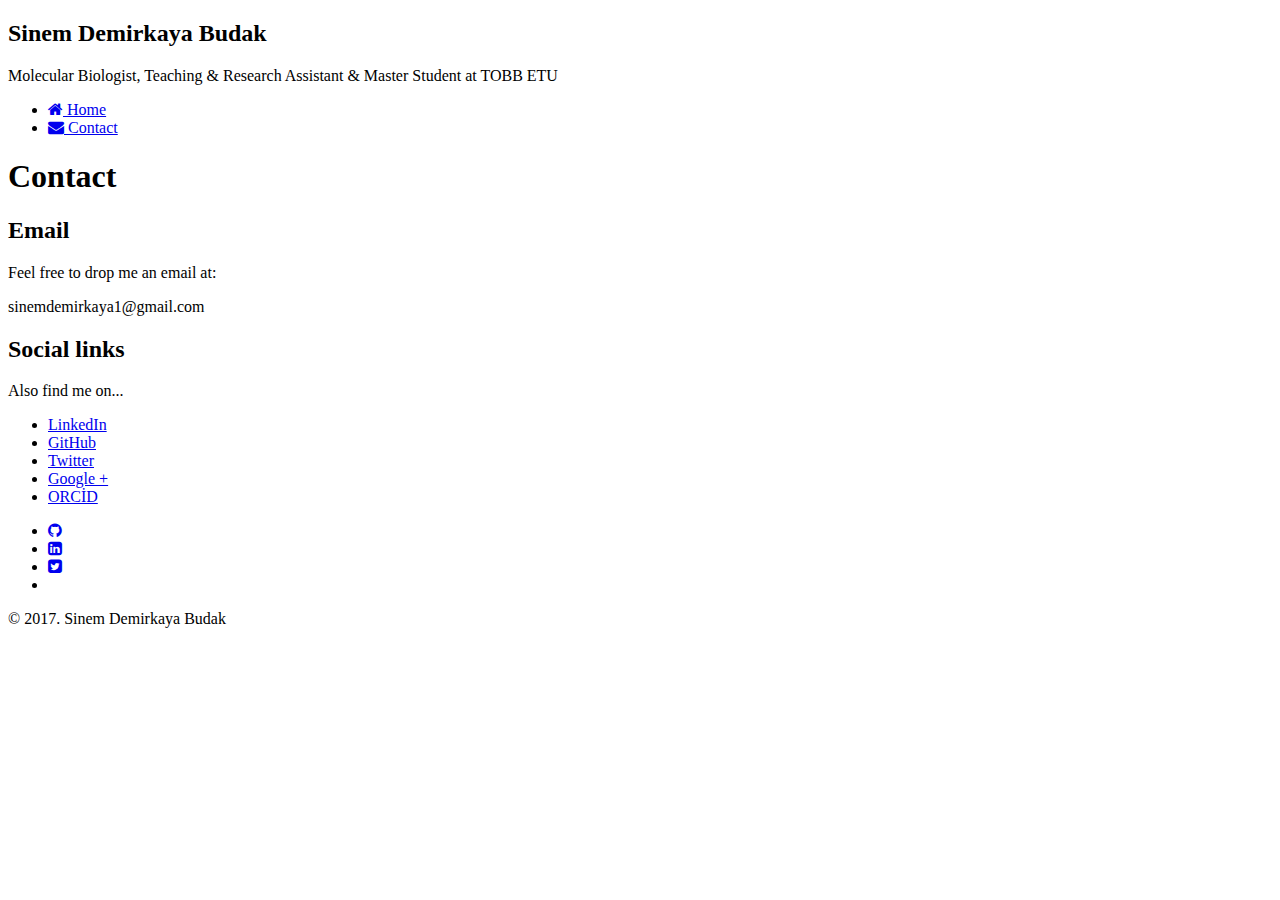
==== contact/index.html @ 3792a162 "y8" ====
<!DOCTYPE html>
<html lang="en">

<head>
  <meta charset="UTF-8">
  <meta name="viewport" content="width=device-width, initial-scale=1.0">
  <meta name="keywords" content="sinem demirkaya budak, sýnem demýrkaya budak, sinem, demirkaya, budak, metu, odtü, tobb etü, tobb, biyoloji, biology, molecular biology, metu biology, genetics, molecular biology and genetics, moleküler biyoloji, genetik, research assistant, teaching assistant, biyomedikal mühendisliði, biomedical engineering, facebook, twitter, linkedin, google plus, google gmail, photoshop, dreamweaver, python, r">
  <meta name="author" content="Sinem Demirkaya Budak">
  <meta name="robots" content="index, follow">
  <title>
    
      Sinem Demirkaya Budak &middot; Molecular Biologist, Teaching & Research Assistant & Master Student at TOBB ETU
    
  </title>

  <link rel="alternate" hreflang="en" href="/" />
  <link rel="stylesheet" href="https://maxcdn.bootstrapcdn.com/bootstrap/4.0.0-beta/css/bootstrap.min.css" integrity="sha384-/Y6pD6FV/Vv2HJnA6t+vslU6fwYXjCFtcEpHbNJ0lyAFsXTsjBbfaDjzALeQsN6M" crossorigin="anonymous">
  <link rel="stylesheet" href="https://maxcdn.bootstrapcdn.com/font-awesome/4.7.0/css/font-awesome.min.css">
  <link rel="stylesheet" href="/styles.css">
  <link rel="shortcut icon" type="image/x-icon" href="/public/favicon.ico">
</head>


  <body>

    <div class="container">

      <header>

          
            <h2 class="text-center">Sinem Demirkaya Budak</h2>
            <p class="text-center text-muted">Molecular Biologist, Teaching & Research Assistant & Master Student at TOBB ETU</p>
          

          <ul class="nav flex-column flex-sm-column flex-md-row flex-lg-row flex-xl-row justify-content-center">
            
              <li class="nav-item">
                <a class="nav-link btn btn-sm btn-link" href="/">
                  <i class="fa fa-home"></i> Home
                </a>
              </li>
            
              <li class="nav-item">
                <a class="nav-link btn btn-sm btn-link" href="/contact/">
                  <i class="fa fa-envelope"></i> Contact
                </a>
              </li>
            
         
          </ul>

      </header>

      <main>
        <article>
  <h1 class="text-center">
    Contact
  </h1>
  <h2 id="email">Email</h2>

<p>Feel free to drop me an email at:</p>

<p>sinemdemirkaya1@gmail.com</p>

<h2 id="social-links">Social links</h2>

<p>Also find me on...</p>

<ul>
  <li><a href="https://www.linkedin.com/in/sinemdemirkayabudak/">LinkedIn</a></li>
  <li><a href="https://github.com/sinemdemirkayabudak">GitHub</a></li>
  <li><a href="https://twitter.com/sinem_dbudak">Twitter</a></li>
  <li><a href="https://plus.google.com/+SinemDemirkayaBudak">Google +</a></li>
  <li><a href="https://orcid.org/0000-0003-3500-2682">ORCİD</a></li>
</ul>

</article>

      </main>

       <footer>

        <div class="d-flex flex-column flex-sm-row flex-md-row flex-lg-row flex-xl-row align-items-center justify-content-between">
          <div>
            <ul class="nav">
              <li class="nav-item">
                <a class="nav-link" href="https://github.com/sinemdemirkayabudak" title="GitHub" target="_blank"><i class="fa fa-github"></i></a>
              </li>
              <li class="nav-item">
                <a class="nav-link" href="https://www.linkedin.com/in/sinemdemirkayabudak/" title="LinkedIn" target="_blank"><i class="fa fa-linkedin-square"></i></a>
              </li>
              <li class="nav-item">
                <a class="nav-link" href="https://twitter.com/sinem_dbudak" title="Twitter" target="_blank"><i class="fa fa-twitter-square"></i></a>
              </li>
              <li class="nav-item">
                <a class="nav-link" href="https://orcid.org/0000-0003-3500-2682" target="orcid.widget"><i class="fa fa-orcid"></i> </a></li>
            </ul>
          </div>

          <div class="p-2 text-muted">
            &copy; <time datetime="2017-10-16T13:23:38+03:00">2017</time>. Sinem Demirkaya Budak
          </div>
          
        </div>

      </footer>

    </div>

 
  </body>
</html>
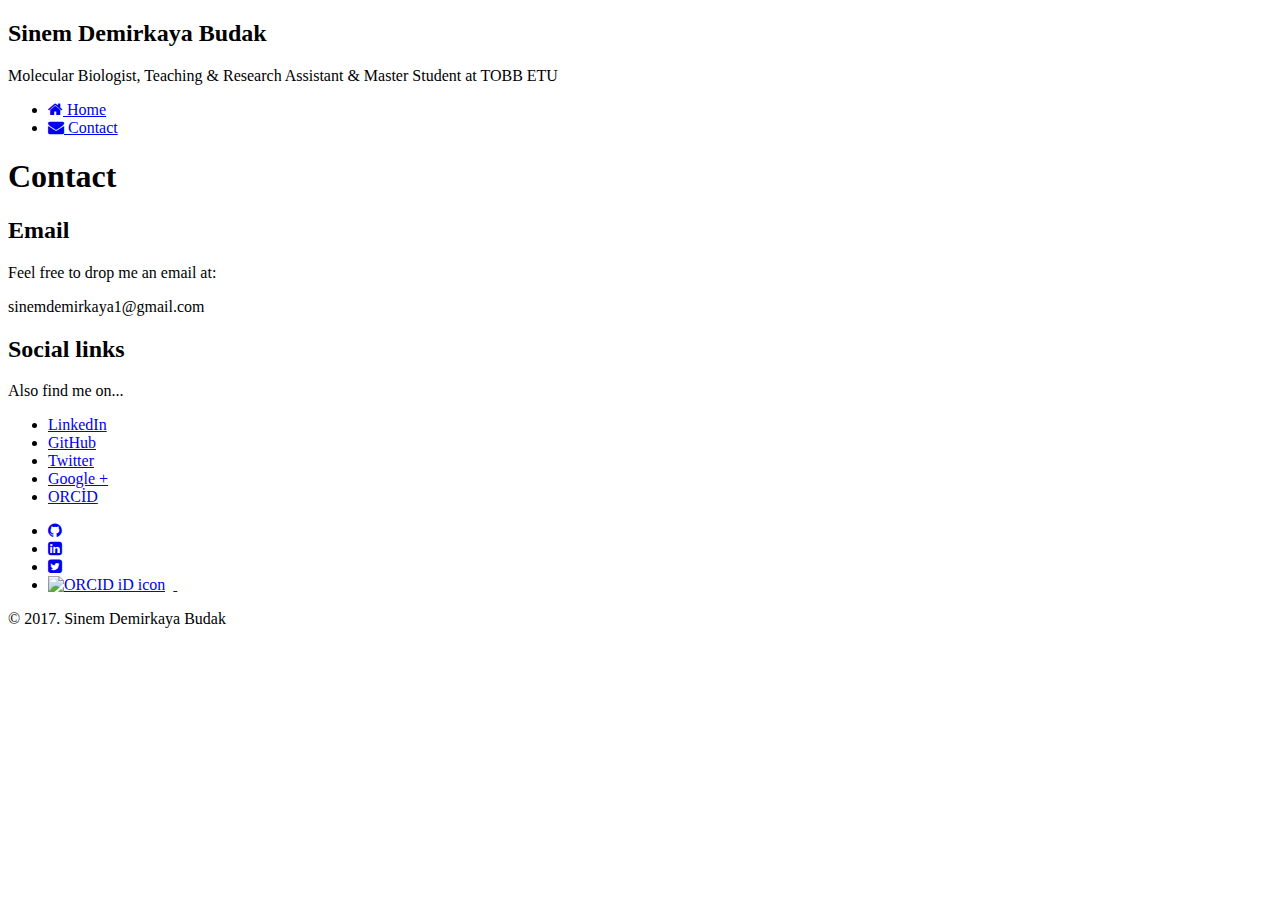
==== commit 2b465379: "er" ====
--- a/contact/index.html
+++ b/contact/index.html
@@ -93,7 +93,7 @@
                 <a class="nav-link" href="https://twitter.com/sinem_dbudak" title="Twitter" target="_blank"><i class="fa fa-twitter-square"></i></a>
               </li>
               <li class="nav-item">
-                <a class="nav-link" href="https://orcid.org/0000-0003-3500-2682" target="orcid.widget"><i class="fa fa-orcid"></i> </a></li>
+                <a class="nav-link" href="https://orcid.org/0000-0003-3500-2682" target="orcid.widget" rel="noopener noreferrer"><img src="https://orcid.org/sites/default/files/images/orcid_16x16.png" style="width:1em;margin-right:.5em;" alt="ORCID iD icon"> <i class="fa fa-orcid"></i></a></li>
             </ul>
           </div>
 
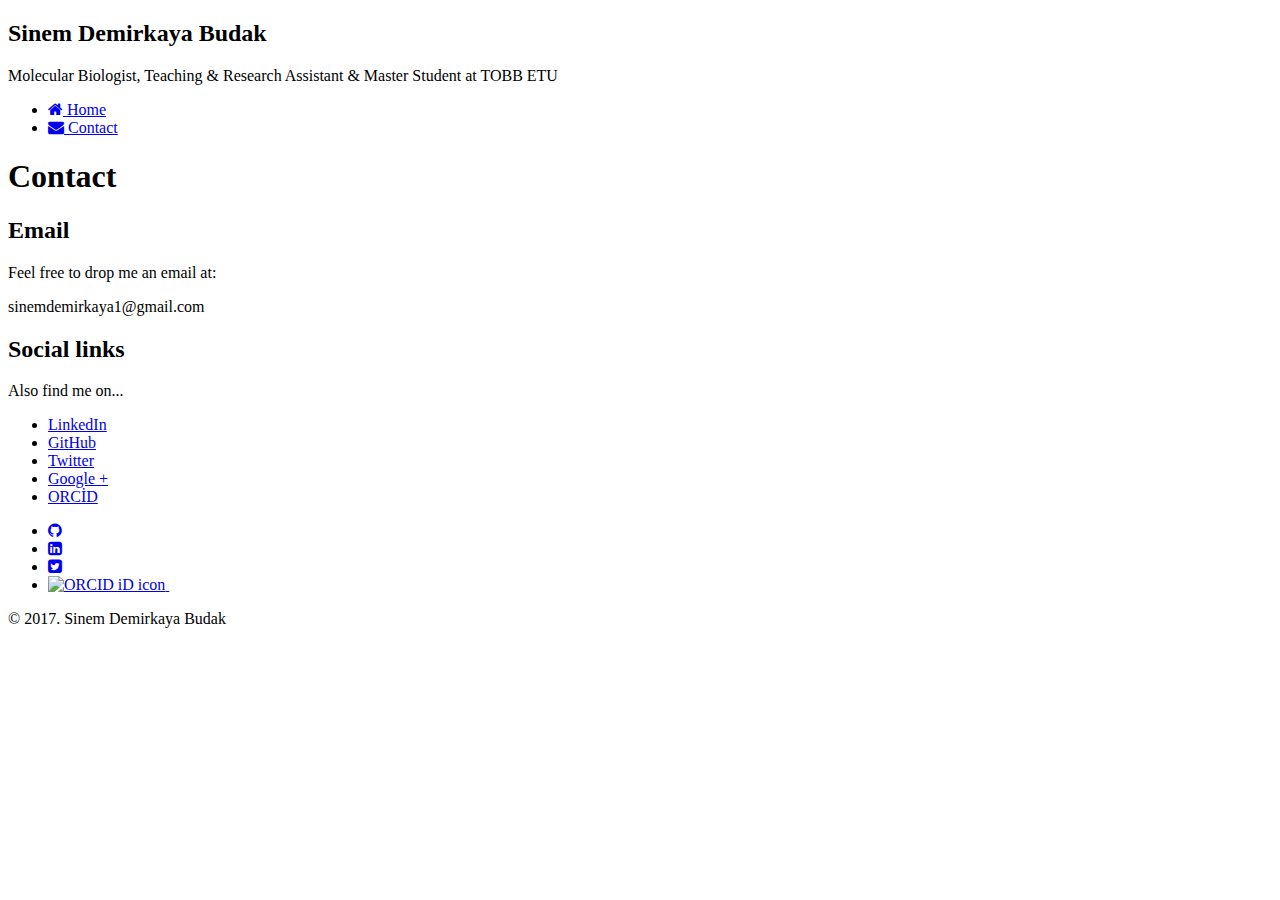
==== commit 1ba966c7: "et" ====
--- a/contact/index.html
+++ b/contact/index.html
@@ -93,7 +93,7 @@
                 <a class="nav-link" href="https://twitter.com/sinem_dbudak" title="Twitter" target="_blank"><i class="fa fa-twitter-square"></i></a>
               </li>
               <li class="nav-item">
-                <a class="nav-link" href="https://orcid.org/0000-0003-3500-2682" target="orcid.widget" rel="noopener noreferrer"><img src="https://orcid.org/sites/default/files/images/orcid_16x16.png" style="width:1em;margin-right:.5em;" alt="ORCID iD icon"> <i class="fa fa-orcid"></i></a></li>
+                <a class="nav-link" href="https://orcid.org/0000-0003-3500-2682" target="orcid.widget" ><img src="https://orcid.org/sites/default/files/images/orcid_16x16.png" alt="ORCID iD icon"> <i class="fa fa-orcid"></i></a></li>
             </ul>
           </div>
 
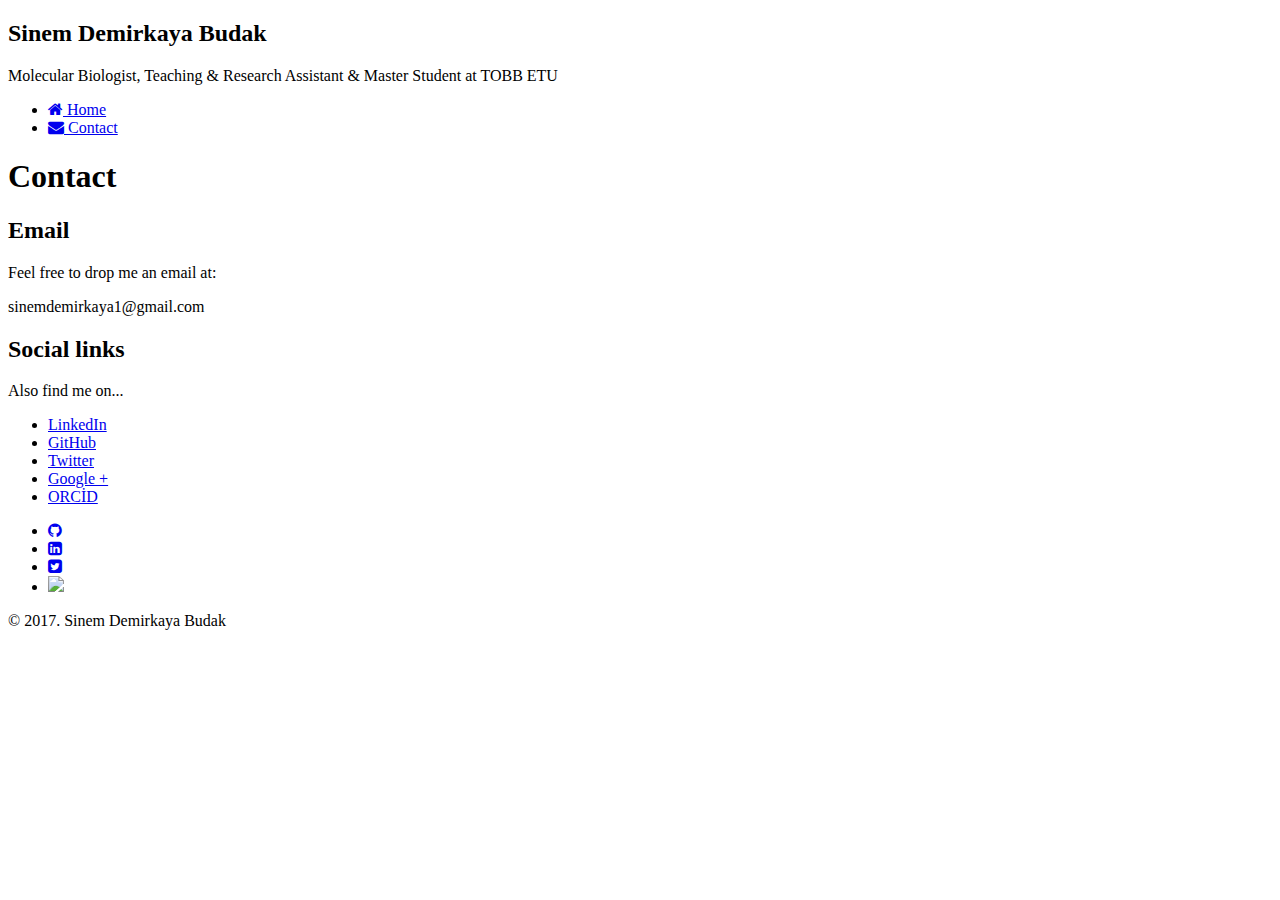
==== commit 713c691b: "ety" ====
--- a/contact/index.html
+++ b/contact/index.html
@@ -93,7 +93,7 @@
                 <a class="nav-link" href="https://twitter.com/sinem_dbudak" title="Twitter" target="_blank"><i class="fa fa-twitter-square"></i></a>
               </li>
               <li class="nav-item">
-                <a class="nav-link" href="https://orcid.org/0000-0003-3500-2682" target="orcid.widget" ><img src="https://orcid.org/sites/default/files/images/orcid_16x16.png" alt="ORCID iD icon"> <i class="fa fa-orcid"></i></a></li>
+                <a class="nav-link" href="https://orcid.org/0000-0003-3500-2682" target="orcid.widget" ><img src="https://orcid.org/sites/default/files/images/orcid_16x16.png" ><i class="fa fa-orcid"></i></a></li>
             </ul>
           </div>
 
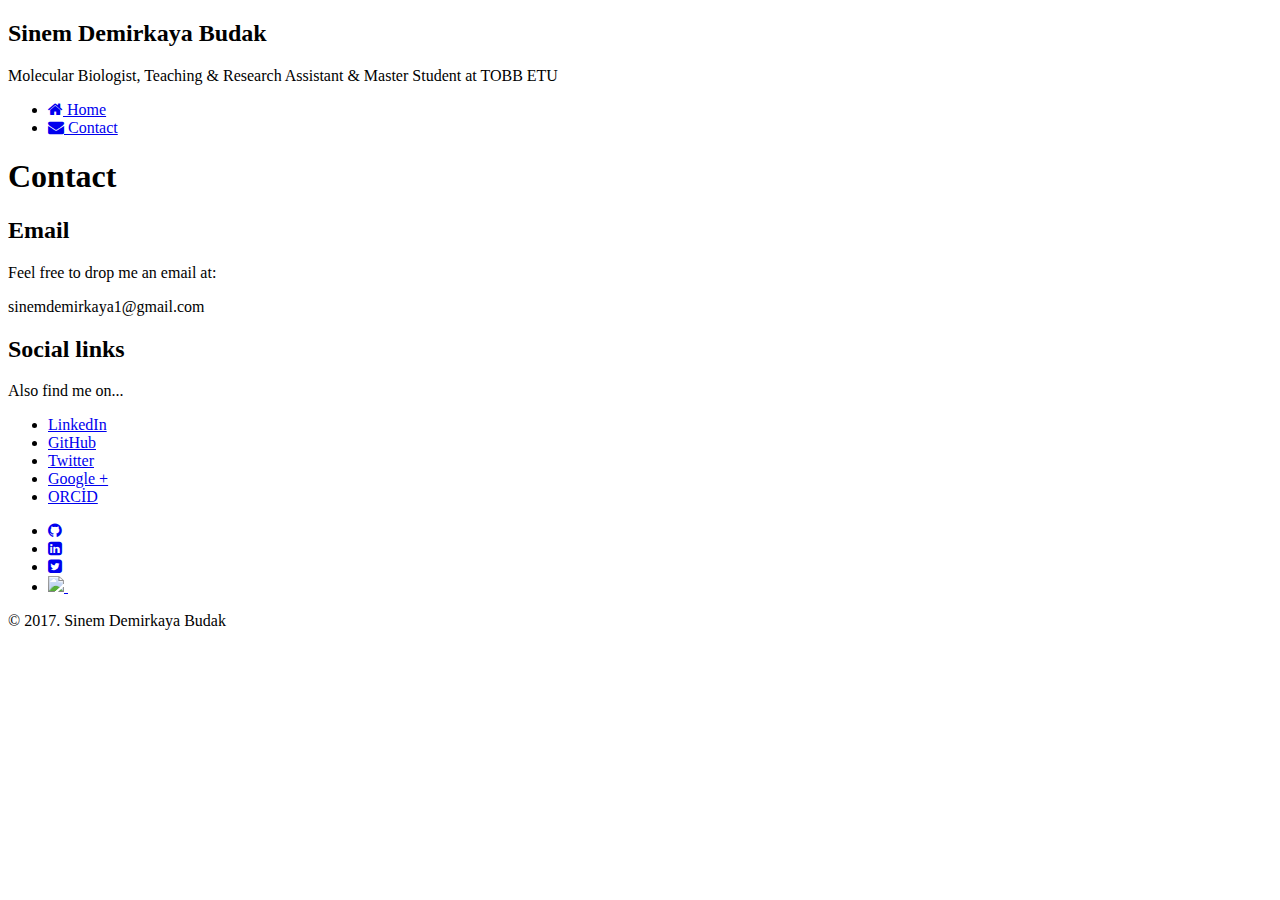
==== commit 63275a34: "wet" ====
--- a/contact/index.html
+++ b/contact/index.html
@@ -93,7 +93,7 @@
                 <a class="nav-link" href="https://twitter.com/sinem_dbudak" title="Twitter" target="_blank"><i class="fa fa-twitter-square"></i></a>
               </li>
               <li class="nav-item">
-                <a class="nav-link" href="https://orcid.org/0000-0003-3500-2682" target="orcid.widget" ><img src="https://orcid.org/sites/default/files/images/orcid_16x16.png" ><i class="fa fa-orcid"></i></a></li>
+                <a class="nav-link" href="https://orcid.org/0000-0003-3500-2682" target="orcid.widget" rel="noopener noreferrer"><img src="https://orcid.org/sites/default/files/images/orcid_16x16.png"> <i class="fa fa-orcid"></i></a></li>
             </ul>
           </div>
 
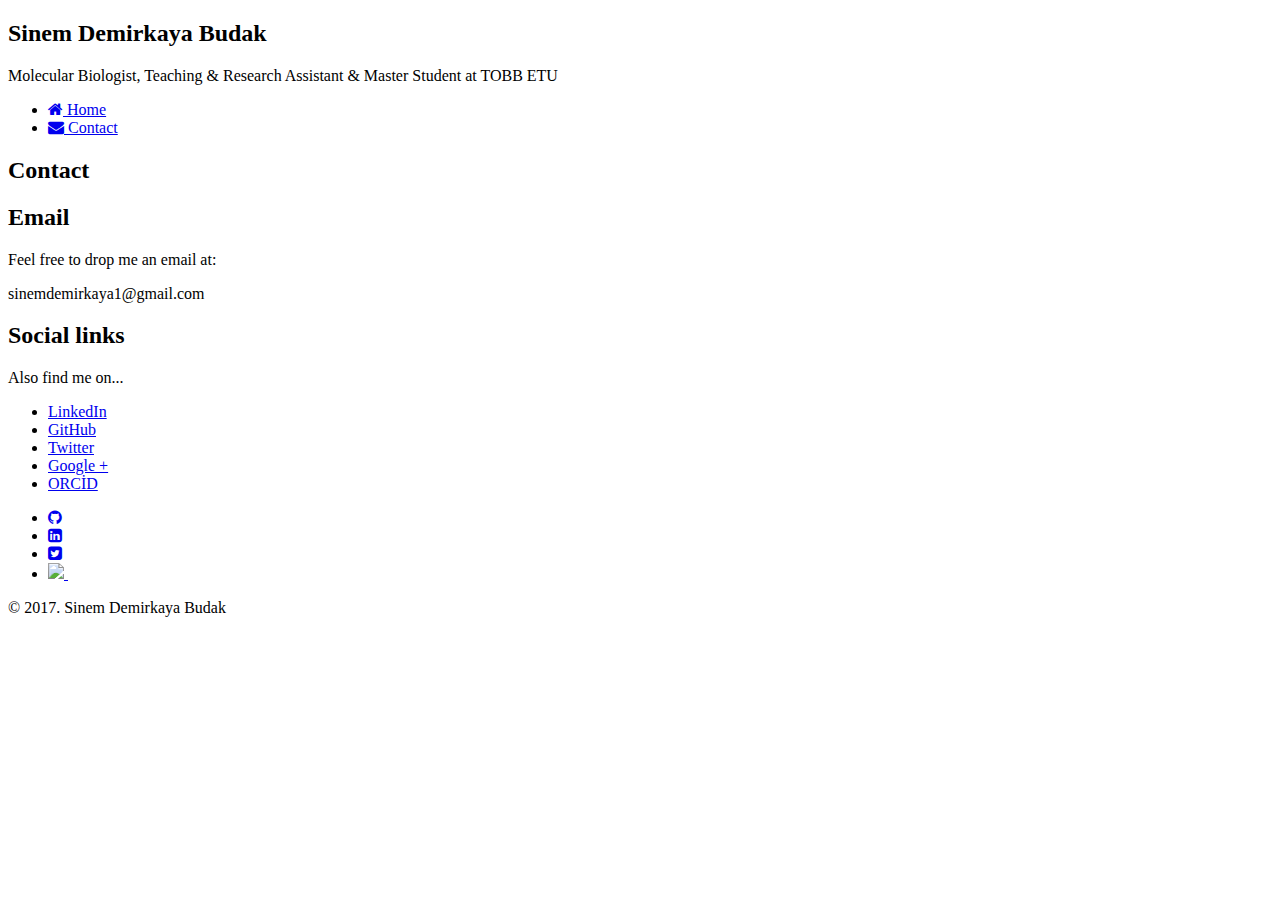
==== commit b9b3f5f3: "sdg" ====
--- a/contact/index.html
+++ b/contact/index.html
@@ -27,7 +27,9 @@
 
       <header>
 
-          
+          <p> </p>
+          <p> </p>
+
             <h2 class="text-center">Sinem Demirkaya Budak</h2>
             <p class="text-center text-muted">Molecular Biologist, Teaching & Research Assistant & Master Student at TOBB ETU</p>
           
@@ -53,9 +55,9 @@
 
       <main>
         <article>
-  <h1 class="text-center">
+  <h2 class="text-center">
     Contact
-  </h1>
+  </h2>
   <h2 id="email">Email</h2>
 
 <p>Feel free to drop me an email at:</p>
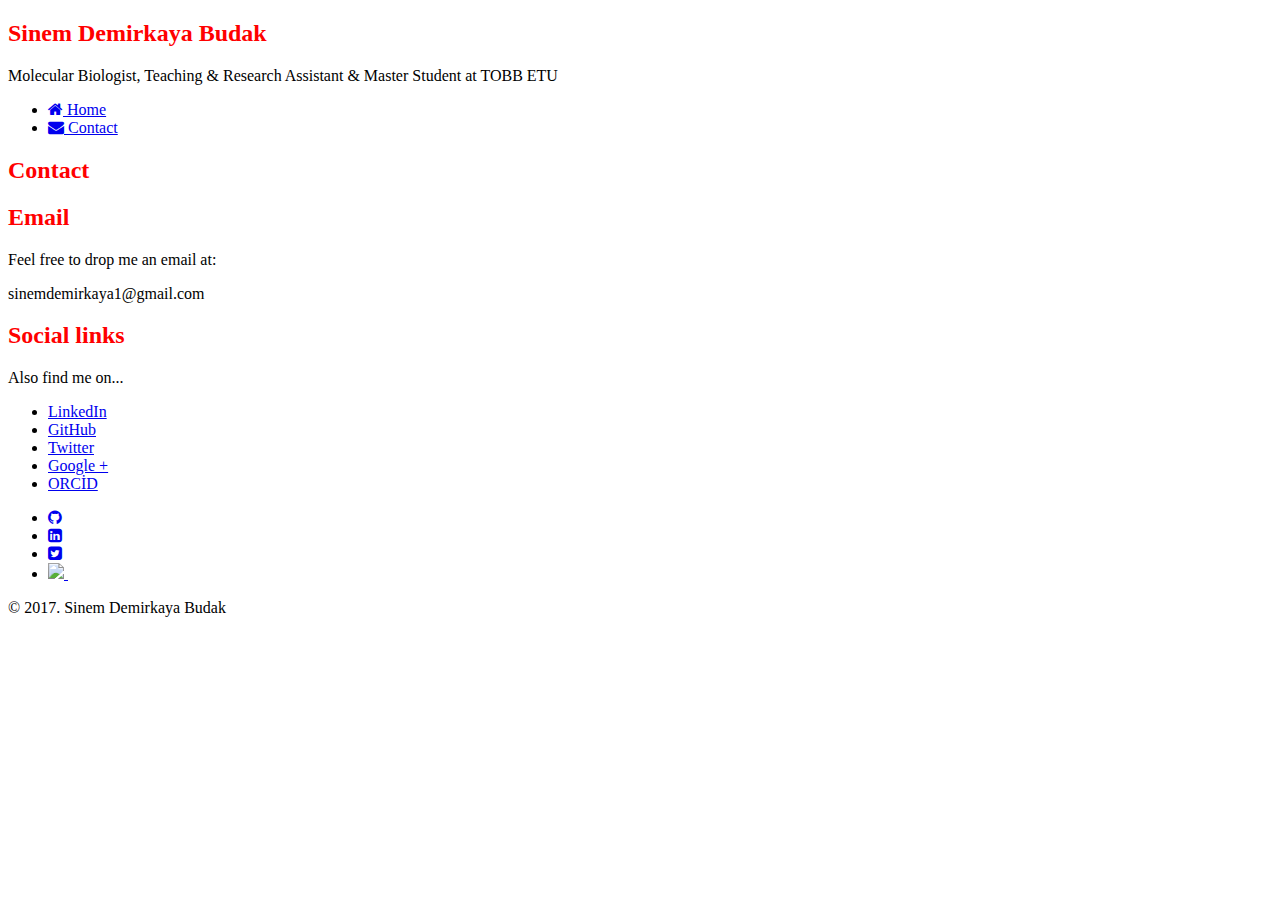
==== commit 6a0ebe4e: "color changes" ====
--- a/contact/index.html
+++ b/contact/index.html
@@ -30,7 +30,7 @@
           <p> </p>
           <p> </p>
 
-            <h2 class="text-center">Sinem Demirkaya Budak</h2>
+            <h2 class="text-center" style="color:#FF0000" >Sinem Demirkaya Budak</h2>
             <p class="text-center text-muted">Molecular Biologist, Teaching & Research Assistant & Master Student at TOBB ETU</p>
           
 
@@ -55,16 +55,17 @@
 
       <main>
         <article>
-  <h2 class="text-center">
+  <h2 class="text-center" style="color:#FF0000">
     Contact
   </h2>
-  <h2 id="email">Email</h2>
+  <p> </p>
+  <h2 id="email" style="color:#FF0000">Email</h2>
 
 <p>Feel free to drop me an email at:</p>
 
 <p>sinemdemirkaya1@gmail.com</p>
 
-<h2 id="social-links">Social links</h2>
+<h2 id="social-links" style="color:#FF0000" >Social links</h2>
 
 <p>Also find me on...</p>
 
